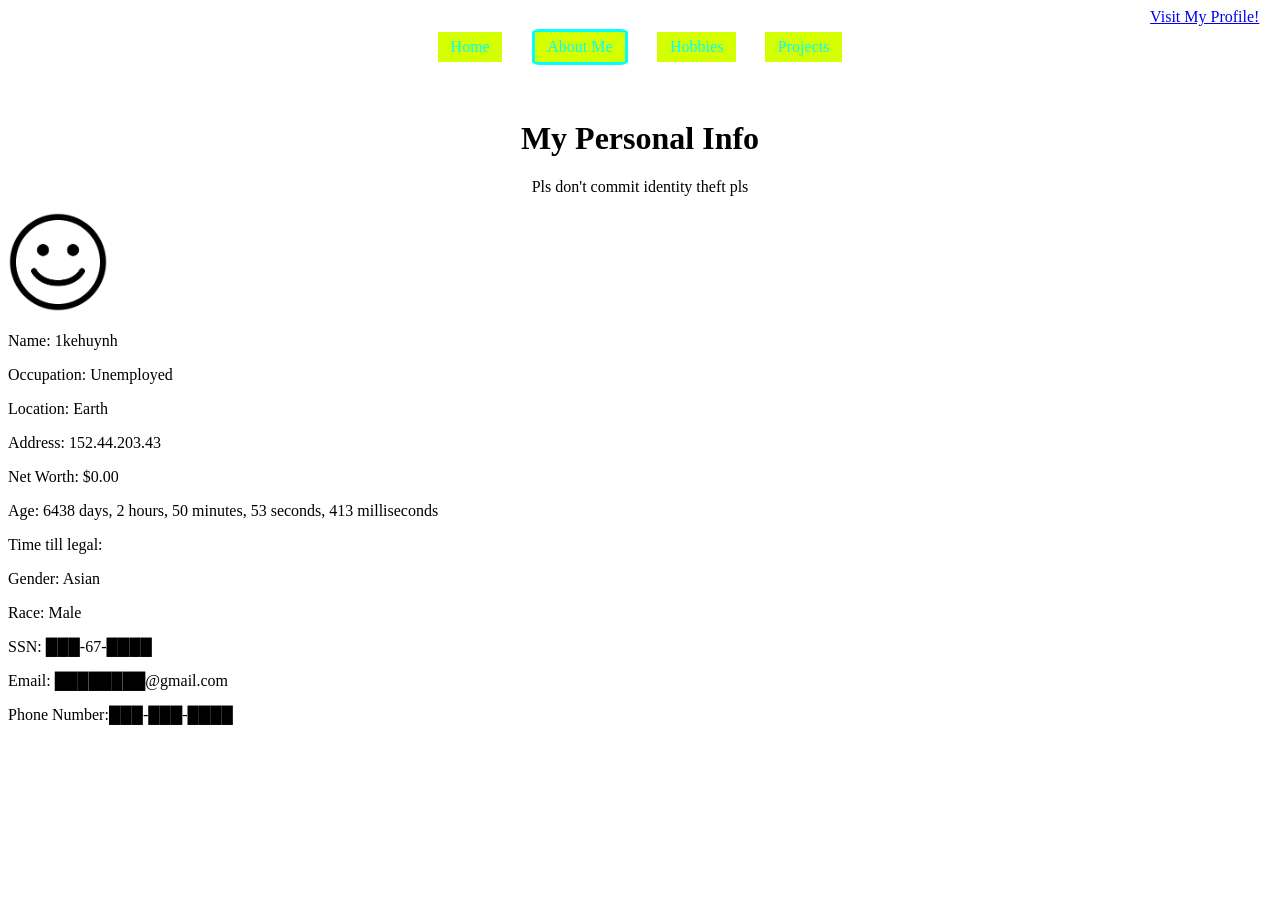
==== about.html @ 992e5240 "created all pages of website" ====
<!DOCTYPE html>
<html lang="en">
<head>
    <meta charset="UTF-8">
    <meta name="viewport" content="width=device-width, initial-scale=1.0">
    <title>About Me</title>
    <link rel="stylesheet" href="styles.css">
    <link rel="icon" href="assets/image.png" type="image/png">
</head>
<body>
    <a id="visit-profile" href="https://stardance.hackclub.com/@1kehuynh/projects" target="_blank">Visit My Profile!</a>
    <nav class="nav">
        <a href="index.html">Home</a>
        <a class = "nav-selected" href="about.html">About Me</a>
        <a href="hobbies.html">Hobbies</a>
        <a href="projects.html">Projects</a>
    </nav>
    <div class="intro">
        <h1>My Personal Info</h1>
        <p>Pls don't commit identity theft pls</p>
    </div>
    <div>
        <img src="assets/image.png" alt="My Image" width="100">
        <p>Name: 1kehuynh</p>
        <p>Occupation: Unemployed</p>
        <p>Location: Earth</p>
        <p>Address: 152.44.203.43</p>
        <p>Net Worth: $0.00</p>
        <p id="age">Age: </p>
        <p id="legal">Time till legal: </p>
        <p>Gender: Asian</p>
        <p>Race: Male</p>
        <p>SSN: ███-67-████ </p>
        <p>Email: ████████@gmail.com</p>
        <p>Phone Number:███-███-████</p>

    </div>
    <script src="src.js"></script>
</body>
</html>
---- styles.css ----
.intro{
    text-align: center;
    margin-top: 5%;
}

#visit-profile{
    display: flex;
    justify-content: flex-end;
    margin-right: 1%;
}

.nav{
    flex-direction: row;
    justify-content: center;
    display:block;
    margin-top: 1%;
    text-align: center;
}

.nav * {
    padding-left: 1%;
    padding-right: 1%;
    padding-top: 0.5%;
    padding-bottom: 0.5%;
    margin-left: 1%;
    margin-right: 1%;
    text-decoration: none;
    color: aqua;
    background-color: rgb(212, 255, 0);
    transition: color 0.3s ease;
}

.nav *:hover {
    color: rgb(255, 0, 47);
    background-color: aqua;
}


.nav-selected{
    border-style:solid;
    border-radius: 10%;
}
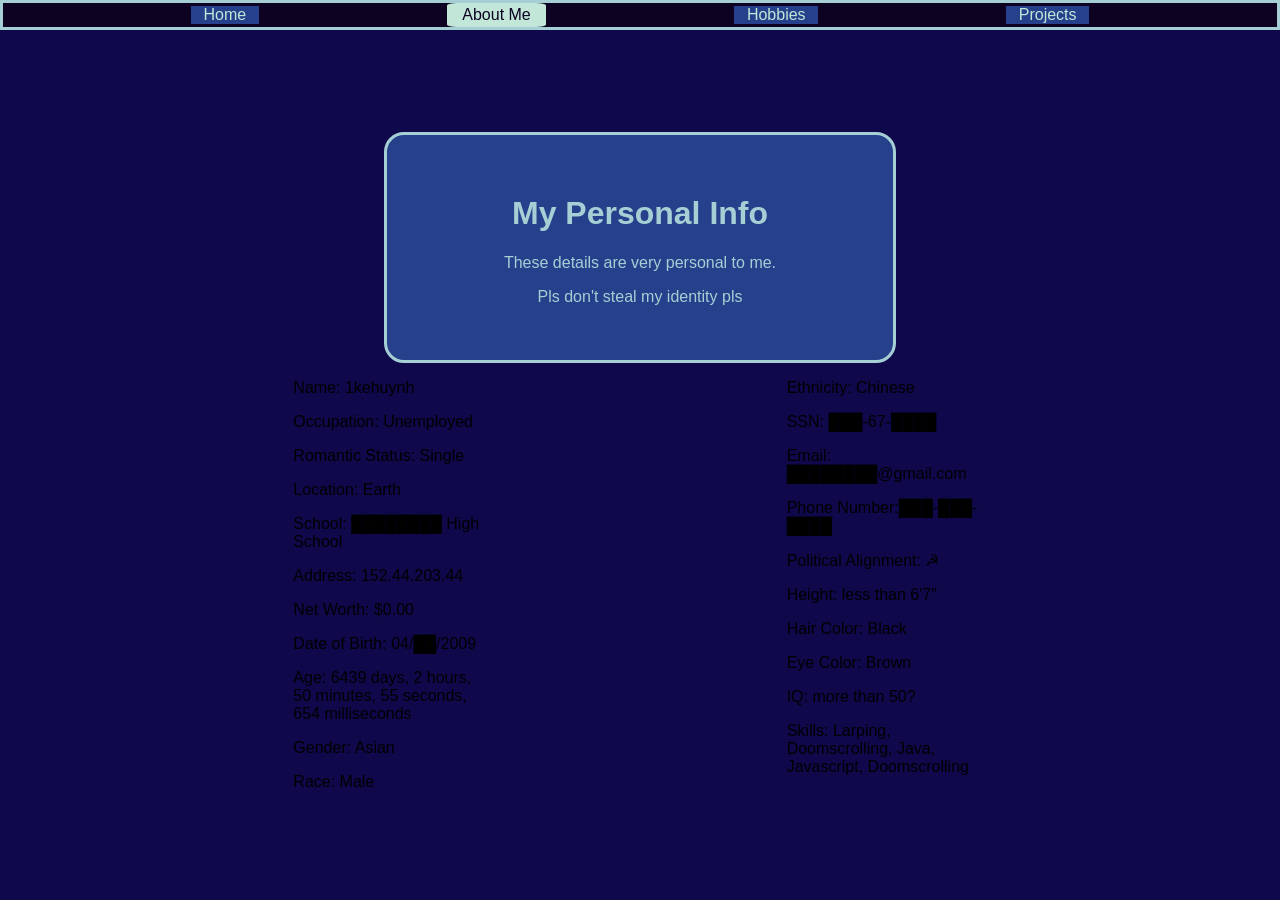
==== commit b47f8f34: "did the css, a lot. The site looks much better now i guess." ====
--- a/about.html
+++ b/about.html
@@ -8,7 +8,6 @@
     <link rel="icon" href="assets/image.png" type="image/png">
 </head>
 <body>
-    <a id="visit-profile" href="https://stardance.hackclub.com/@1kehuynh/projects" target="_blank">Visit My Profile!</a>
     <nav class="nav">
         <a href="index.html">Home</a>
         <a class = "nav-selected" href="about.html">About Me</a>
@@ -17,23 +16,35 @@
     </nav>
     <div class="intro">
         <h1>My Personal Info</h1>
-        <p>Pls don't commit identity theft pls</p>
+        <p>These details are very personal to me.</p>
+        <p>Pls don't steal my identity pls</p>
     </div>
-    <div>
-        <img src="assets/image.png" alt="My Image" width="100">
-        <p>Name: 1kehuynh</p>
-        <p>Occupation: Unemployed</p>
-        <p>Location: Earth</p>
-        <p>Address: 152.44.203.43</p>
-        <p>Net Worth: $0.00</p>
-        <p id="age">Age: </p>
-        <p id="legal">Time till legal: </p>
-        <p>Gender: Asian</p>
-        <p>Race: Male</p>
-        <p>SSN: ███-67-████ </p>
-        <p>Email: ████████@gmail.com</p>
-        <p>Phone Number:███-███-████</p>
-
+    <div class="personal-info">
+        <div>
+            <p>Name: 1kehuynh</p>
+            <p>Occupation: Unemployed</p>
+            <p>Romantic Status: Single</p>
+            <p>Location: Earth</p>
+            <p>School: ████████ High School</p>
+            <p>Address: 152.44.203.44</p>
+            <p>Net Worth: $0.00</p>
+            <p>Date of Birth: 04/██/2009</p>
+            <p id="age">Age: </p>
+            <p>Gender: Asian</p>
+            <p>Race: Male</p>
+        </div>
+        <div>
+            <p>Ethnicity: Chinese</p>
+            <p>SSN: ███-67-████ </p>
+            <p>Email: ████████@gmail.com</p>
+            <p>Phone Number:███-███-████</p>
+            <p>Political Alignment: ☭</p>
+            <p>Height: less than 6'7"</p>
+            <p>Hair Color: Black</p>
+            <p>Eye Color: Brown</p>
+            <p>IQ: more than 50?</p>
+            <p>Skills: Larping, Doomscrolling, Java, Javascript, Doomscrolling</p>
+        </div>
     </div>
     <script src="src.js"></script>
 </body>
--- a/styles.css
+++ b/styles.css
@@ -1,6 +1,26 @@
+body{
+    background-color: #0F084B;
+    height: 100%;
+    margin: 0;
+    padding: 0;
+    font-family: Arial, Helvetica, sans-serif;
+}
+
 .intro{
     text-align: center;
-    margin-top: 5%;
+    color: #C2E7D9;
+}
+
+.intro{
+    border-style: solid;
+    border-radius:20px;
+    margin-left: 30%;
+    margin-right: 30%;
+    margin-top:8%;
+    align-items: center;
+    color: #A6CFD5;
+    background-color: #26408B;
+    padding: 3%;
 }
 
 #visit-profile{
@@ -10,34 +30,50 @@
 }
 
 .nav{
-    flex-direction: row;
-    justify-content: center;
-    display:block;
-    margin-top: 1%;
+    position: sticky;
+    top: 0;
+    display:flex;
+    align-items: center;
+    justify-content: space-evenly;
     text-align: center;
+    border-style: solid;
+    
+    background-color: #26408B;
+    background-color: #0D0221;
+    border-color: #A6CFD5;
+    color: #A6CFD5;
 }
 
 .nav * {
     padding-left: 1%;
     padding-right: 1%;
-    padding-top: 0.5%;
-    padding-bottom: 0.5%;
-    margin-left: 1%;
-    margin-right: 1%;
     text-decoration: none;
-    color: aqua;
-    background-color: rgb(212, 255, 0);
+    border-color: #C2E7D9;
+    background-color: #26408B;
     transition: color 0.3s ease;
+    color: #C2E7D9;
 }
 
 .nav *:hover {
-    color: rgb(255, 0, 47);
-    background-color: aqua;
+    color: rgb(51, 149, 49);
+    background-color: #C2E7D9;
+    border-style:solid;
+    border-radius: 10%;
 }
 
 
 .nav-selected{
     border-style:solid;
     border-radius: 10%;
+    background-color: #C2E7D9;
+    color:#0D0221
 }
 
+.personal-info{
+    display: flex;
+    justify-content: space-evenly;
+}
+
+.personal-info * {
+    width: 200px;
+}
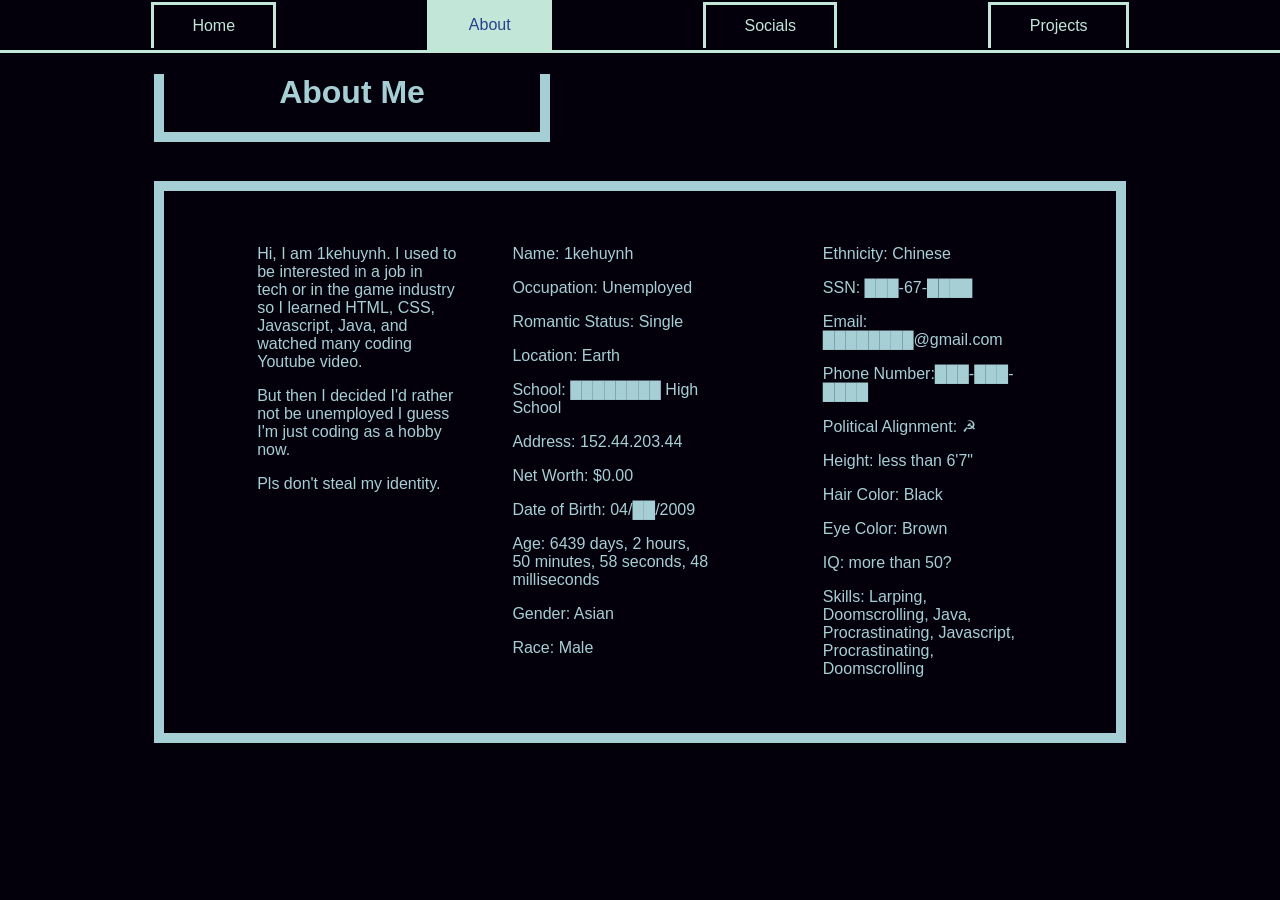
==== commit 0259cc48: "did css, again. Revamped the site so it looks very different now" ====
--- a/about.html
+++ b/about.html
@@ -3,23 +3,28 @@
 <head>
     <meta charset="UTF-8">
     <meta name="viewport" content="width=device-width, initial-scale=1.0">
-    <title>About Me</title>
+    <title>About</title>
     <link rel="stylesheet" href="styles.css">
     <link rel="icon" href="assets/image.png" type="image/png">
 </head>
 <body>
     <nav class="nav">
         <a href="index.html">Home</a>
-        <a class = "nav-selected" href="about.html">About Me</a>
-        <a href="hobbies.html">Hobbies</a>
+        <a class = "nav-selected" href="about.html">About</a>
+        <a href="socials.html">Socials</a>
         <a href="projects.html">Projects</a>
     </nav>
-    <div class="intro">
-        <h1>My Personal Info</h1>
-        <p>These details are very personal to me.</p>
-        <p>Pls don't steal my identity pls</p>
+    <div class="welcome" style="margin-right: 57%;">
+        <h1>About Me</h1>
     </div>
-    <div class="personal-info">
+    <div class="about-main">
+        <div>
+            <p>Hi, I am 1kehuynh. I used to be interested in a job in tech or in the game industry so I learned HTML, CSS, Javascript, Java, and watched many coding Youtube video.</p>
+            <p>But then I decided I'd rather not be unemployed I guess I'm just coding as a hobby now.</p>
+            <p>Pls don't steal my identity.</p>
+            <br></br>
+            
+        </div>
         <div>
             <p>Name: 1kehuynh</p>
             <p>Occupation: Unemployed</p>
@@ -33,6 +38,7 @@
             <p>Gender: Asian</p>
             <p>Race: Male</p>
         </div>
+        <br></br>
         <div>
             <p>Ethnicity: Chinese</p>
             <p>SSN: ███-67-████ </p>
@@ -43,7 +49,7 @@
             <p>Hair Color: Black</p>
             <p>Eye Color: Brown</p>
             <p>IQ: more than 50?</p>
-            <p>Skills: Larping, Doomscrolling, Java, Javascript, Doomscrolling</p>
+            <p>Skills: Larping, Doomscrolling, Java, Procrastinating, Javascript, Procrastinating, Doomscrolling</p>
         </div>
     </div>
     <script src="src.js"></script>
--- a/styles.css
+++ b/styles.css
@@ -1,32 +1,43 @@
+* {
+  box-sizing: border-box;
+  text-decoration-line: none;
+}
+
+
+
+
 body{
     background-color: #0F084B;
     height: 100%;
     margin: 0;
     padding: 0;
     font-family: Arial, Helvetica, sans-serif;
-}
+    background-color: #04000b;
+
+}
+
+
 
 .intro{
     text-align: center;
-    color: #C2E7D9;
-}
-
-.intro{
     border-style: solid;
     border-radius:20px;
     margin-left: 30%;
     margin-right: 30%;
     margin-top:8%;
-    align-items: center;
     color: #A6CFD5;
     background-color: #26408B;
     padding: 3%;
-}
-
-#visit-profile{
+
+    background-color: #0D0221;
+
+}
+
+.visit{
     display: flex;
     justify-content: flex-end;
     margin-right: 1%;
+    
 }
 
 .nav{
@@ -36,44 +47,161 @@
     align-items: center;
     justify-content: space-evenly;
     text-align: center;
-    border-style: solid;
-    
+    border-bottom-style: solid;
     background-color: #26408B;
     background-color: #0D0221;
-    border-color: #A6CFD5;
-    color: #A6CFD5;
+    color: #C2E7D9;
+    background-color: #04000b;
 }
 
 .nav * {
-    padding-left: 1%;
-    padding-right: 1%;
+    box-sizing: content-box;
+    padding-left: 3%;
+    padding-right: 3%;
     text-decoration: none;
     border-color: #C2E7D9;
-    background-color: #26408B;
-    transition: color 0.3s ease;
+    border-style: solid;
+    transition: color 0.5s ease;
     color: #C2E7D9;
-}
+    padding-top: 1%;
+    padding-bottom: 1%;
+    border-bottom-style: none;
+    font-weight: 500;
+}
+
+
 
 .nav *:hover {
-    color: rgb(51, 149, 49);
-    background-color: #C2E7D9;
+    color: #26408B;
+    background-color: #d6e7c2;
     border-style:solid;
-    border-radius: 10%;
 }
 
 
 .nav-selected{
     border-style:solid;
-    border-radius: 10%;
     background-color: #C2E7D9;
-    color:#0D0221
-}
-
-.personal-info{
-    display: flex;
+    color:#26408B;
+}
+
+.welcome{
+    margin-top: 0%; 
+    margin-bottom: 0%; 
+    border: 10px; 
+    border-style: solid; 
+    border-top-style:none; 
+    background-color: #04000b; 
+    border-top-left-radius: 0%; 
+    border-top-right-radius: 0%;
+    border-color: #A6CFD5;
+    margin-left: 12%;
+    margin-right: 12%;
+    text-align: center;
+}
+
+.welcome * {
+    color: #A6CFD5;
+}
+
+.about-main{
+    display: flex;
+    flex-wrap: wrap;
     justify-content: space-evenly;
-}
-
-.personal-info * {
+    margin-top: 3%;
+    border: 10px;
+    border-style: solid;
+    
+    background-color: #26408B;
+    border-color: #A6CFD5;
+    color: #A6CFD5;
+    padding: 3%;
+    margin-left: 12%;
+    margin-right: 12%;
+    margin-bottom: 5%;
+    background-color: #04000b;
+}
+
+.about-main * {
     width: 200px;
 }
+
+.main{
+    display: flex;
+    flex-wrap: wrap;
+    justify-content: space-evenly;
+    margin-top: 3%;
+    border: 10px;
+    border-style: solid;
+    
+    background-color: #26408B;
+    border-color: #A6CFD5;
+    color: #A6CFD5;
+    padding: 3%;
+    margin-left: 12%;
+    margin-right: 12%;
+    margin-bottom: 5%;
+    background-color: #04000b;
+}
+
+.card{
+    display: flex;
+    border-style: solid;
+    align-items: center;
+    
+    border-radius: 20px;
+    background-color: #26408B;
+    border-color: #A6CFD5;
+    color: #A6CFD5;
+    margin-top: 3%;
+    margin-bottom: 3%;
+    width: 300px;
+    transition: color 0.4s ease;
+    transition: background 0.4s ease;
+    
+    
+}
+
+.card:hover{
+    color:#26408B;
+    background-color: #d6e7c2;
+    scale: 110%;
+    transform: left 50px;
+    left: 50px;
+}
+
+.card *{
+  margin: 0%;
+  padding: 5%;
+  padding-top: 7%;
+  padding-bottom: 7%;
+}
+
+.visit{
+    display: block;
+   width: 100%;
+   text-align: center !important;
+}
+
+.card-pic {
+
+    width: 40% !important;
+    text-align: center;
+    background-color: #C2E7D9;
+    margin: 0px;
+    border-radius: 20px;
+}
+
+
+
+@media (max-width: 500px){
+    .main {
+        flex-direction: column;
+        align-items: center;
+    }
+
+    .intro{
+        margin-left: 10%;
+        margin-right: 10%;
+    }
+}
+
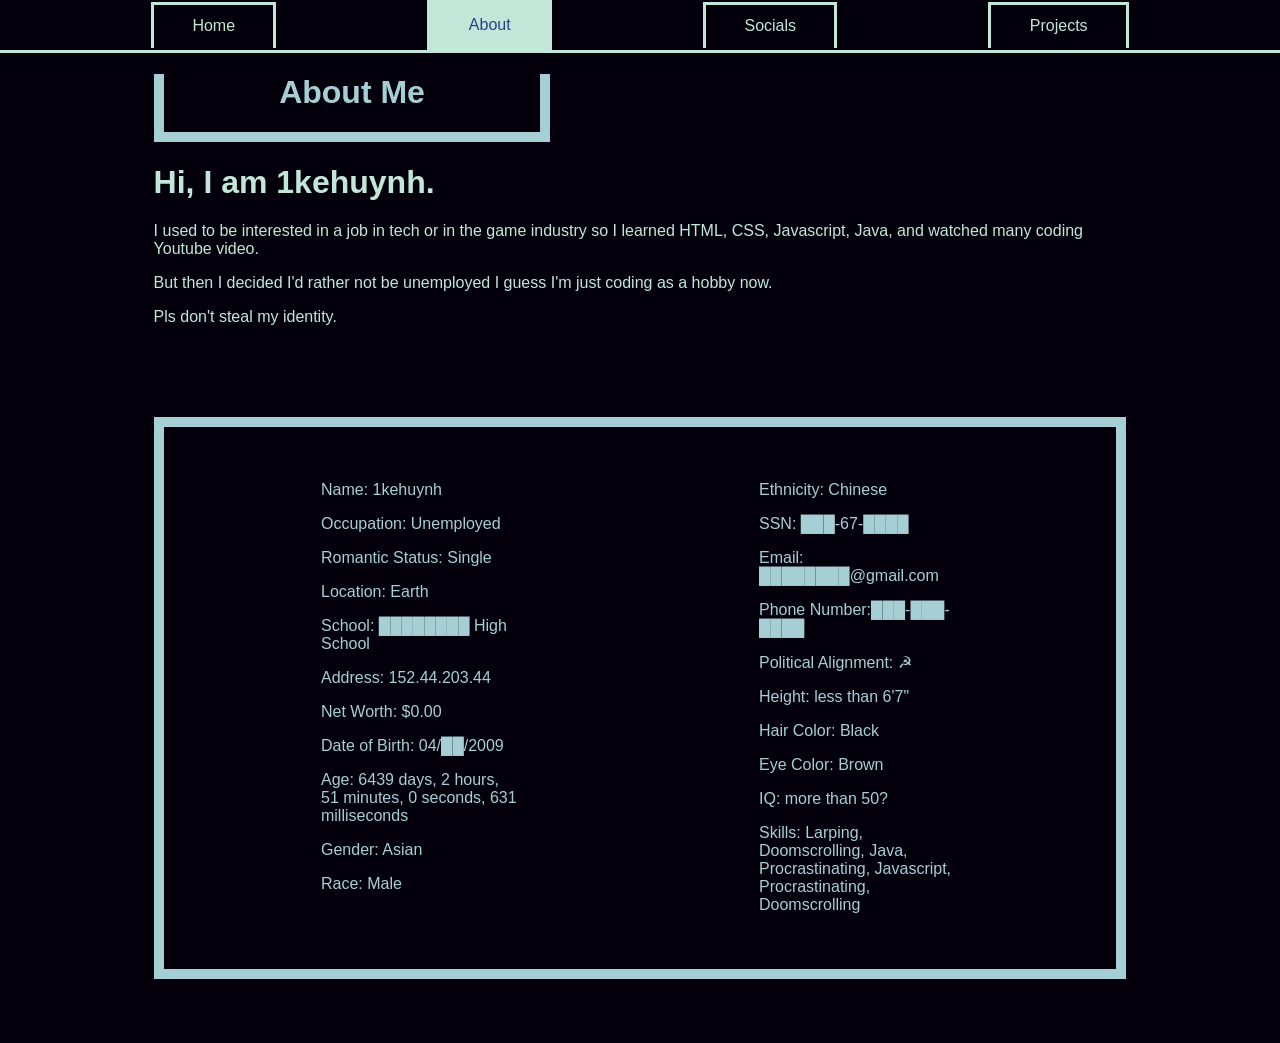
==== commit b98ae4aa: "finished the socials page so the cards look correct and the links work. also got started on projects" ====
--- a/about.html
+++ b/about.html
@@ -17,14 +17,16 @@
     <div class="welcome" style="margin-right: 57%;">
         <h1>About Me</h1>
     </div>
+    <div style="margin-left: 12%; margin-right: 12%; color:#C2E7D9;">
+        <h1>Hi, I am 1kehuynh.</h1>
+        <p>I used to be interested in a job in tech or in the game industry so I learned HTML, CSS, Javascript, Java, and watched many coding Youtube video.</p>
+        <p>But then I decided I'd rather not be unemployed I guess I'm just coding as a hobby now.</p>
+        <p>Pls don't steal my identity.</p>
+        <br></br>
+        
+    </div>
     <div class="about-main">
-        <div>
-            <p>Hi, I am 1kehuynh. I used to be interested in a job in tech or in the game industry so I learned HTML, CSS, Javascript, Java, and watched many coding Youtube video.</p>
-            <p>But then I decided I'd rather not be unemployed I guess I'm just coding as a hobby now.</p>
-            <p>Pls don't steal my identity.</p>
-            <br></br>
-            
-        </div>
+        
         <div>
             <p>Name: 1kehuynh</p>
             <p>Occupation: Unemployed</p>
--- a/styles.css
+++ b/styles.css
@@ -155,18 +155,21 @@
     margin-top: 3%;
     margin-bottom: 3%;
     width: 300px;
-    transition: color 0.4s ease;
-    transition: background 0.4s ease;
-    
-    
-}
-
-.card:hover{
+    height: 80px;
+    transition: color 0.3s ease;
+    transition: background 0.3s ease;
+    
+    
+}
+
+.card:hover {
     color:#26408B;
     background-color: #d6e7c2;
     scale: 110%;
-    transform: left 50px;
-    left: 50px;
+}
+
+.card:hover .card-pic {
+   background-color:#26408B;
 }
 
 .card *{
@@ -183,16 +186,38 @@
 }
 
 .card-pic {
-
     width: 40% !important;
+    height: 100%;
     text-align: center;
     background-color: #C2E7D9;
     margin: 0px;
     border-radius: 20px;
-}
-
-
-
+    transition: background 0.4s ease;
+}
+
+
+.projects{
+    border-style: solid;
+    border-color: #C2E7D9;
+    padding: 5%;
+    background-color: #26408B;
+    border-radius: 20px;
+
+}
+.project-pic{
+    border-style: solid;
+    border-color: #C2E7D9;
+}
+
+.projects:hover{
+    scale: 110%;
+}
+
+#hidden{
+    color:#C2E7D9;
+    margin-left: 12%;
+    margin-right: 12%;
+}
 @media (max-width: 500px){
     .main {
         flex-direction: column;
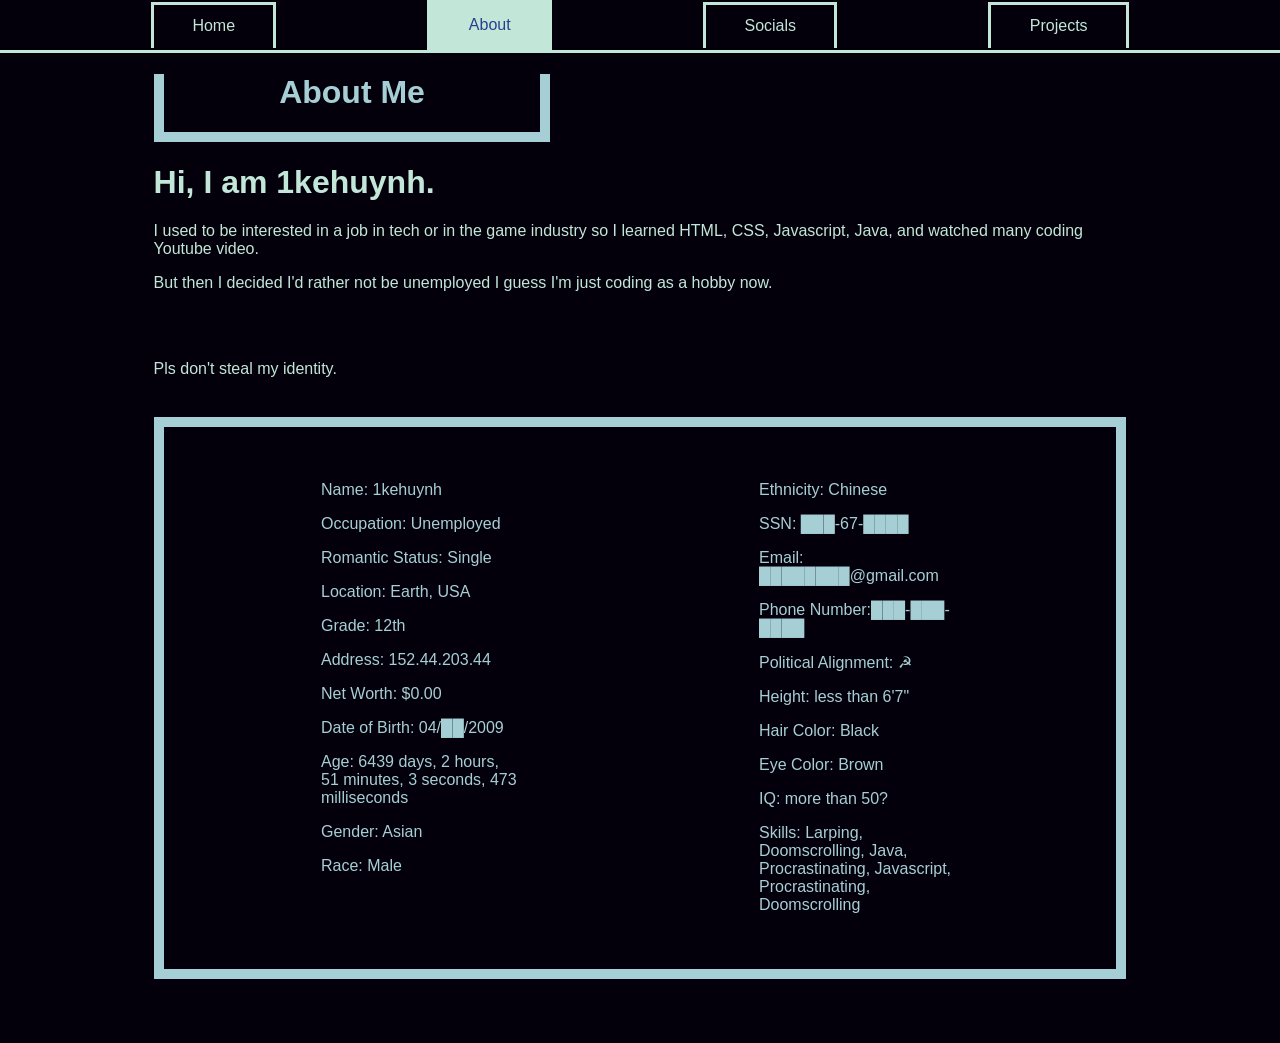
==== commit 7ecb4f28: "did finishing tounches to website by finishing projects page" ====
--- a/about.html
+++ b/about.html
@@ -21,8 +21,8 @@
         <h1>Hi, I am 1kehuynh.</h1>
         <p>I used to be interested in a job in tech or in the game industry so I learned HTML, CSS, Javascript, Java, and watched many coding Youtube video.</p>
         <p>But then I decided I'd rather not be unemployed I guess I'm just coding as a hobby now.</p>
+        <br></br>
         <p>Pls don't steal my identity.</p>
-        <br></br>
         
     </div>
     <div class="about-main">
@@ -31,8 +31,8 @@
             <p>Name: 1kehuynh</p>
             <p>Occupation: Unemployed</p>
             <p>Romantic Status: Single</p>
-            <p>Location: Earth</p>
-            <p>School: ████████ High School</p>
+            <p>Location: Earth, USA</p>
+            <p>Grade: 12th</p>
             <p>Address: 152.44.203.44</p>
             <p>Net Worth: $0.00</p>
             <p>Date of Birth: 04/██/2009</p>
@@ -54,6 +54,6 @@
             <p>Skills: Larping, Doomscrolling, Java, Procrastinating, Javascript, Procrastinating, Doomscrolling</p>
         </div>
     </div>
-    <script src="src.js"></script>
+    <script src="about.js"></script>
 </body>
 </html>
--- a/styles.css
+++ b/styles.css
@@ -13,10 +13,15 @@
     padding: 0;
     font-family: Arial, Helvetica, sans-serif;
     background-color: #04000b;
-
-}
-
-
+    opacity: 0.7;
+    animation: fadeIn 0.5s ease-in forwards; 
+}
+
+@keyframes fadeIn {
+            to {
+                opacity: 1; 
+            }
+        }
 
 .intro{
     text-align: center;
@@ -75,6 +80,7 @@
     color: #26408B;
     background-color: #d6e7c2;
     border-style:solid;
+    border-color:#e5c2e7;
 }
 
 
@@ -82,6 +88,8 @@
     border-style:solid;
     background-color: #C2E7D9;
     color:#26408B;
+    opacity: 0.5;
+    animation: fadeIn 0.5s ease-in forwards; 
 }
 
 .welcome{
@@ -166,10 +174,12 @@
     color:#26408B;
     background-color: #d6e7c2;
     scale: 110%;
+    border-color: #e5c2e7;
 }
 
 .card:hover .card-pic {
    background-color:#26408B;
+   border-color: #e5c2e7;
 }
 
 .card *{
@@ -195,29 +205,39 @@
     transition: background 0.4s ease;
 }
 
-
-.projects{
+.project-pic{
     border-style: solid;
     border-color: #C2E7D9;
-    padding: 5%;
-    background-color: #26408B;
-    border-radius: 20px;
-
-}
-.project-pic{
-    border-style: solid;
-    border-color: #C2E7D9;
-}
-
-.projects:hover{
+}
+
+.project-pic:hover{
     scale: 110%;
 }
+
+.project-link{
+    color: #C2E7D9;
+    text-decoration-line:underline;
+}
+
+.project-link:hover{
+    color: #e5c2e7;
+    scale: 110%;
+}
+.main:has(.project-link:hover) .project-pic{
+    border-color: #e5c2e7;
+}
+.main:has(.project-link:hover){
+    border-color: #d6e7c2;
+    scale: 105%;
+}
+
 
 #hidden{
     color:#C2E7D9;
     margin-left: 12%;
     margin-right: 12%;
 }
+
 @media (max-width: 500px){
     .main {
         flex-direction: column;
